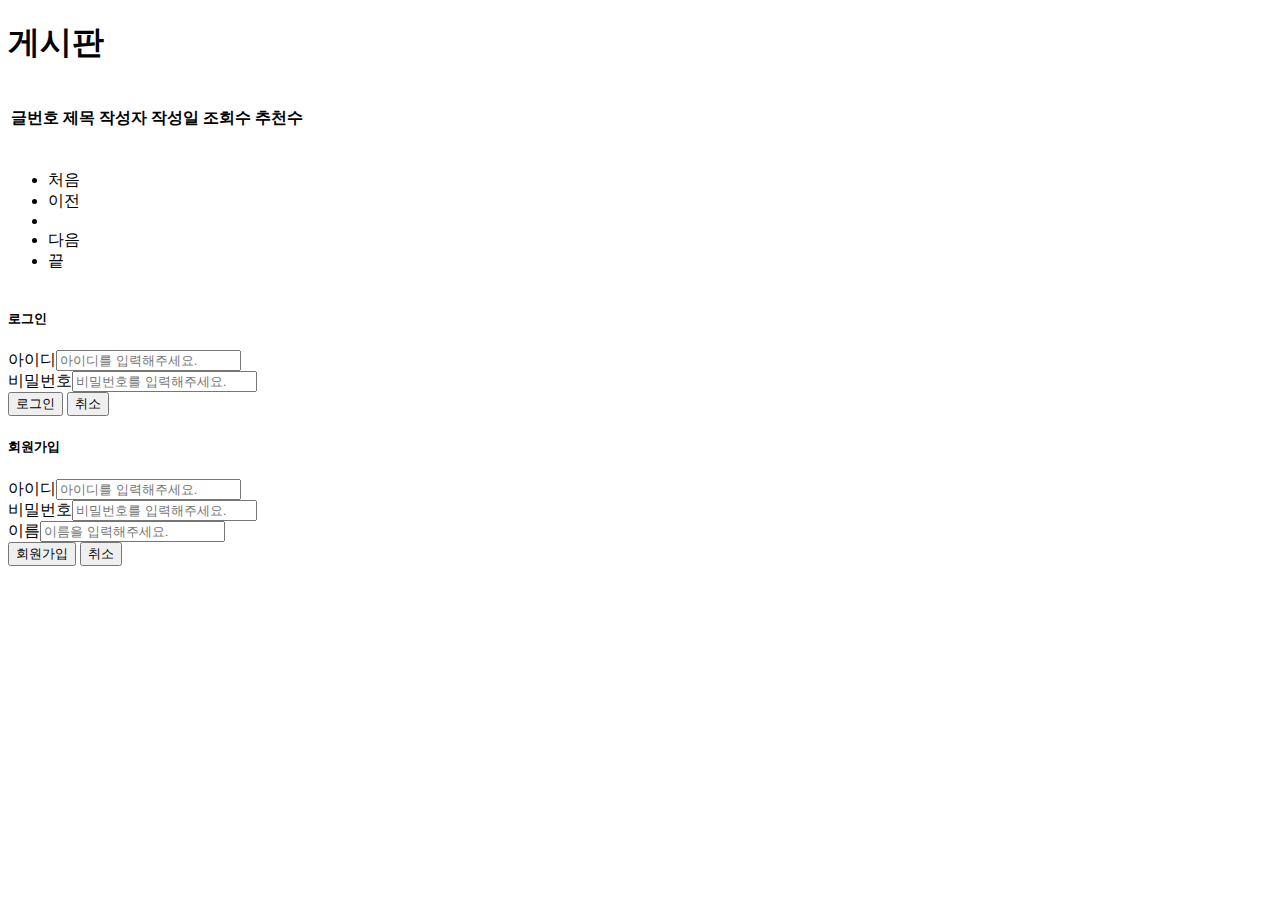
==== src/main/resources/templates/index.html @ c43593e7 "Initial commit" ====
<!DOCTYPE HTML>
<html lang="ko" xmlns:th="http://www.thymeleaf.org">
<head th:replace="layout/layout :: head"> <!-- 레이아
	웃 폴더의 레이아웃의 header를 들고옴-->
</head>
<body class="is-preload">
<div th:replace="layout/layout :: header"></div>
<div id="main">
    <section class="two">
        <h1>게시판</h1>
        <br>
        <div class="container">
            <table class="table">
                <thead class="thead-light">
                    <tr>
                        <th>글번호</th>
                        <th>제목</th>
                        <th>작성자</th>
                        <th>작성일</th>
                        <th>조회수</th>
                        <th>추천수</th>
<!--                        <th>-</th>-->
                    </tr>
                </thead>
                <tbody>
                    <tr th:each="boardList : ${boardList}">
                        <th><span th:text="${boardList.bno}".></span> </th>
                        <th><a  th:href="@{'/select/' + ${boardList.bno}}"><span th:text="${boardList.title}"></span> </a>  </th>
                        <th><span th:text="${boardList.writer}".></span> </th>
                        <th><span th:text="${#dates.format(boardList.regDate, 'yyy-MM-dd HH:mm:ss')}"></span> </th>
                        <th><span th:text="${boardList.count}".></span> </th>
                        <th><span th:text="${boardList.reco}".></span> </th>
<!--                        <th>-->
<!--                            <button type="button" id="writeModify">수정</button>-->
<!--                            <button type="button" id="writeDelete">삭제</button>-->
<!--                        </th>-->
                    </tr>
                </tbody>
            </table>
        </div>
        <BR>
        <!-- paging button-->
        <div style="display: inline-block" aria-label="Page navigation example ">
            <ul class="pagination">
                <li class="page-item">
                    <a class="page-link" th:href="@{/?page=1}" aria-label="Previous">
                        <span aria-hidden="true">처음</span>
                    </a>
                </li>
                <li class="page-item">
                    <a class="page-link" th:href="@{/?page={page} (page = ${pagination.prevBlock})}" aria-label="Previous">
                        <span aria-hidden="true">이전</span>
                    </a>
                </li>
                <th:block  th:with="start = ${pagination.startPage}, end = ${pagination.endPage}">
                    <li class="page-item"
                        th:with="start = ${pagination.startPage}, end = ${pagination.endPage}"
                        th:each="pageButton : ${#numbers.sequence(start, end)}">
                        <a class="page-link" th:href="@{/?page={page} (page = ${pageButton})}" th:text=${pageButton}></a>
                    </li>
                </th:block>
                <li class="page-item">
                    <a class="page-link" th:href="@{?page={page} (page = ${pagination.nextBlock})}" aria-label="Next">
                        <span aria-hidden="true">다음</span>
                    </a>
                </li>
                <li class="page-item">
                    <a class="page-link" th:href="@{?page={page} (page = ${pagination.totalPageCnt})}" aria-label="Previous">
                        <span aria-hidden="true">끝</span>
                    </a>
                </li>
            </ul>
        </div>
    </section>
</div>
<div th:replace="layout/layout :: footer"></div>
<div class="modal fade" id="loginBtn" tabindex="-1" aria-labelledby="exampleModalLabel" aria-hidden="true">
    <div class="modal-dialog">
        <div class="modal-content">
            <div class="modal-header">
                <h5 class="modal-title">로그인</h5>
            </div>
            <div class="modal-body">
                아이디<input type="text" id="loginId" placeholder="아이디를 입력해주세요." class="form-control"><br>
                비밀번호<input type="password" id="loginPW" placeholder="비밀번호를 입력해주세요." class="form-control"><br>
            </div>
            <div class="modal-footer">
                <button type="button" class="btn btn-primary" id="login">로그인</button>
                <button type="button" class="btn btn-danger" data-dismiss="modal" >취소</button>
            </div>
        </div>
    </div>
</div>
<div class="modal fade" id="joinBtn" tabindex="-1" aria-labelledby="exampleModalLabel" aria-hidden="true">
    <div class="modal-dialog">
        <div class="modal-content">
            <div class="modal-header">
                <h5 class="modal-title">회원가입</h5>
            </div>
            <div class="modal-body">
                아이디<input type="text" id="joinId" placeholder="아이디를 입력해주세요." class="form-control"><br>
                비밀번호<input type="password" id="joinPW" placeholder="비밀번호를 입력해주세요." class="form-control"><br>
                이름<input type="text" id="name" placeholder="이름을 입력해주세요." class="form-control"><br>
            </div>
            <div class="modal-footer">
                <button type="button" class="btn btn-primary" id="join">회원가입</button>
                <button type="button" class="btn btn-danger" data-dismiss="modal" >취소</button>
            </div>
        </div>
    </div>
</div>
</body>

</html>
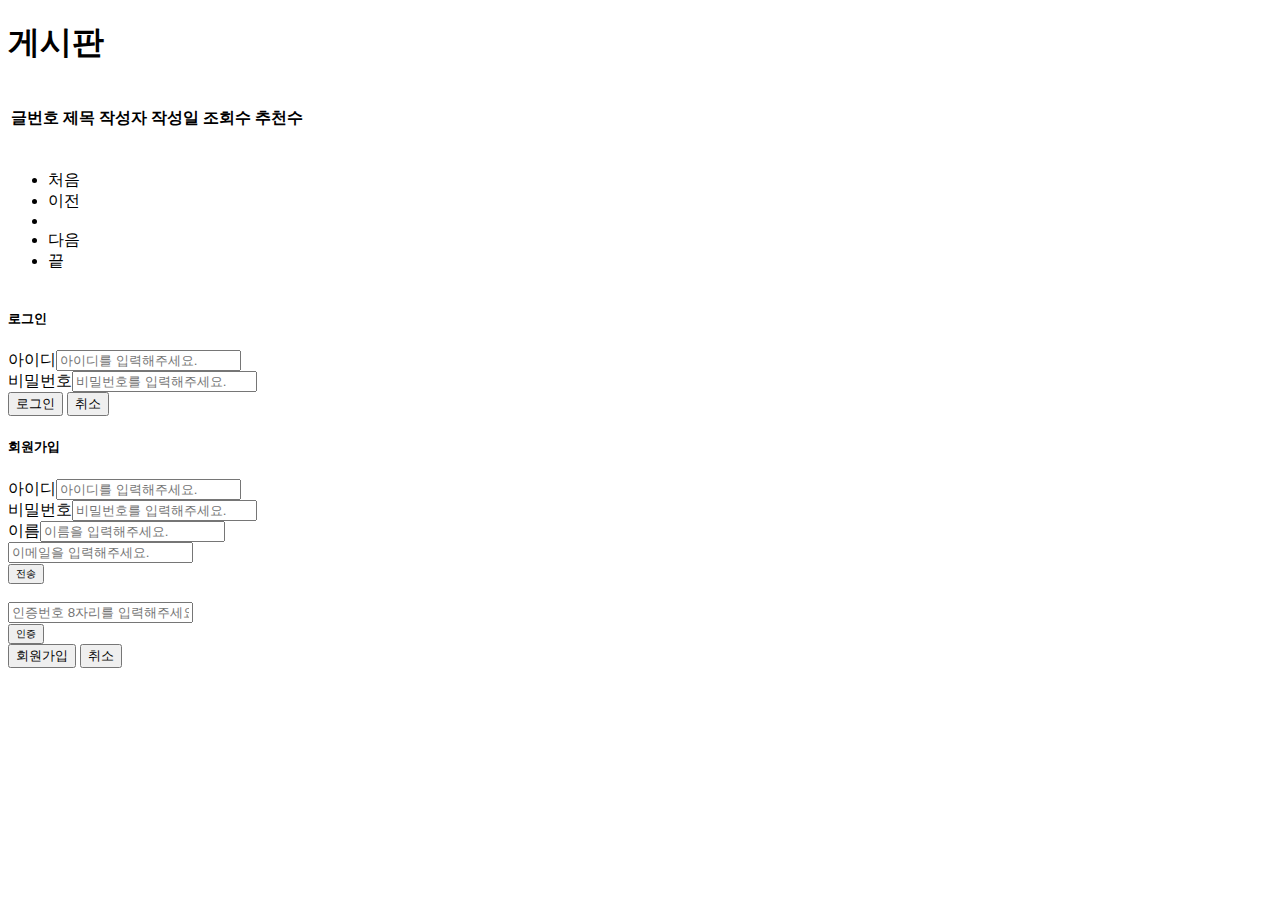
==== commit b12cdc17: "교육끝" ====
--- a/src/main/resources/templates/index.html
+++ b/src/main/resources/templates/index.html
@@ -101,6 +101,25 @@
                 아이디<input type="text" id="joinId" placeholder="아이디를 입력해주세요." class="form-control"><br>
                 비밀번호<input type="password" id="joinPW" placeholder="비밀번호를 입력해주세요." class="form-control"><br>
                 이름<input type="text" id="name" placeholder="이름을 입력해주세요." class="form-control"><br>
+                <div class="container">
+                    <div class="row">
+                        <div class="col-10" >
+                            <input type="text" id="email" class="form-control" placeholder="이메일을 입력해주세요.">
+                        </div>
+                        <div class="col-2" style="margin: auto;">
+                            <button class="btn btn-primary" style="font-size:10px;" id="sendEmail" >전송</button>
+                        </div>
+                    </div>
+                    <br>
+                    <div class="row">
+                        <div class="col-10">
+                            <input type="text" placeholder="인증번호 8자리를 입력해주세요." id="confirmCode" class="form-control">
+                        </div>
+                        <div class="col-2" style=" margin: auto;">
+                            <button class="btn btn-primary" style="font-size:10px;" id="confirm" >인증</button>
+                        </div>
+                    </div>
+                </div>
             </div>
             <div class="modal-footer">
                 <button type="button" class="btn btn-primary" id="join">회원가입</button>
